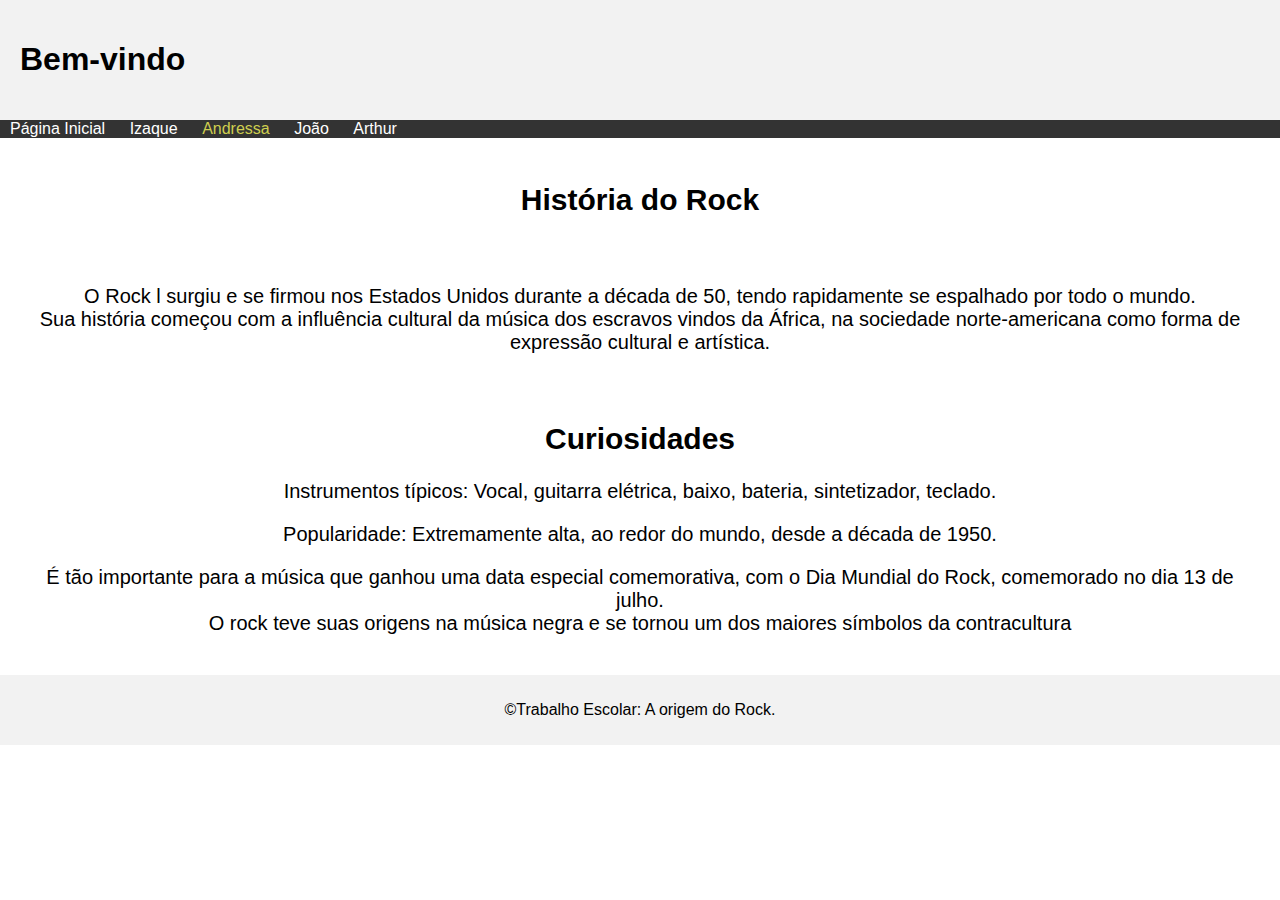
==== andressa.html @ 4364520e "TrabalhoEsc" ====
<!DOCTYPE html>
<html>
<head>
  <title>Trabalho-Escolar</title>
  <link rel="stylesheet" type="text/css" href="andressa.css">
</head>
<body>
  <header>
    <h1>Bem-vindo</h1>
  </header>
  
  <nav>
        
    <ul>
      <li><a href="index.html">Página Inicial</a></li>
      <li><a href="izaque.html">Izaque</a></li>
      <li><a class="pi"  href="andressa.html">Andressa</a></li>
      <li><a href="joao.html">João</a></li>
      <li><a href="arthur.html">Arthur</a></li>
    </ul>
        
  </nav>
  
  <main>
    <h2> História do Rock</h2>
    <br>
    <p>O Rock l surgiu e se firmou nos Estados Unidos durante a década de 50, tendo rapidamente se espalhado por todo o mundo. <br> Sua história começou com a influência cultural da música dos escravos vindos da África, na sociedade norte-americana como forma de expressão cultural e artística.</p>
    <br>
    <h2>Curiosidades</h2>
    <p>Instrumentos típicos: Vocal, guitarra elétrica, baixo, bateria, sintetizador, teclado.</p>
    <p>Popularidade: Extremamente alta, ao redor do mundo, desde a década de 1950.</p>
    <p>É tão importante para a música que ganhou uma data especial comemorativa, com o Dia Mundial do Rock, comemorado no dia 13 de julho.  <br>O rock teve suas origens na música negra e se tornou um dos maiores símbolos da contracultura</p>
  </main>
  
  <footer>
    <p>&copy;Trabalho Escolar: A origem do Rock.</p>
  </footer>
</body>
</html>
---- andressa.css ----
body {
    font-family: Arial, sans-serif;
    margin: 0;
    padding: 0;
    display: flex;
    flex-direction: column;
    min-height: 100vh;
  }

header {
  background-color: #f2f2f2;
  padding: 20px;
}

nav ul {
  list-style-type: none;
  margin: 0;
  padding: 0;
  background-color: #333;
}

nav ul li {
  display: inline;
}

nav ul li a {
  color: #fff;
  text-decoration: none;
  padding: 10px;
}

.pi {
    color: rgb(206, 206, 79);
}

main {
  padding: 20px;
  text-align: center;
  font-size: 20px;
}

footer {
    background-color: #f2f2f2;
    padding: 10px;
    text-align: center;
    flex-shrink: 0;
  }
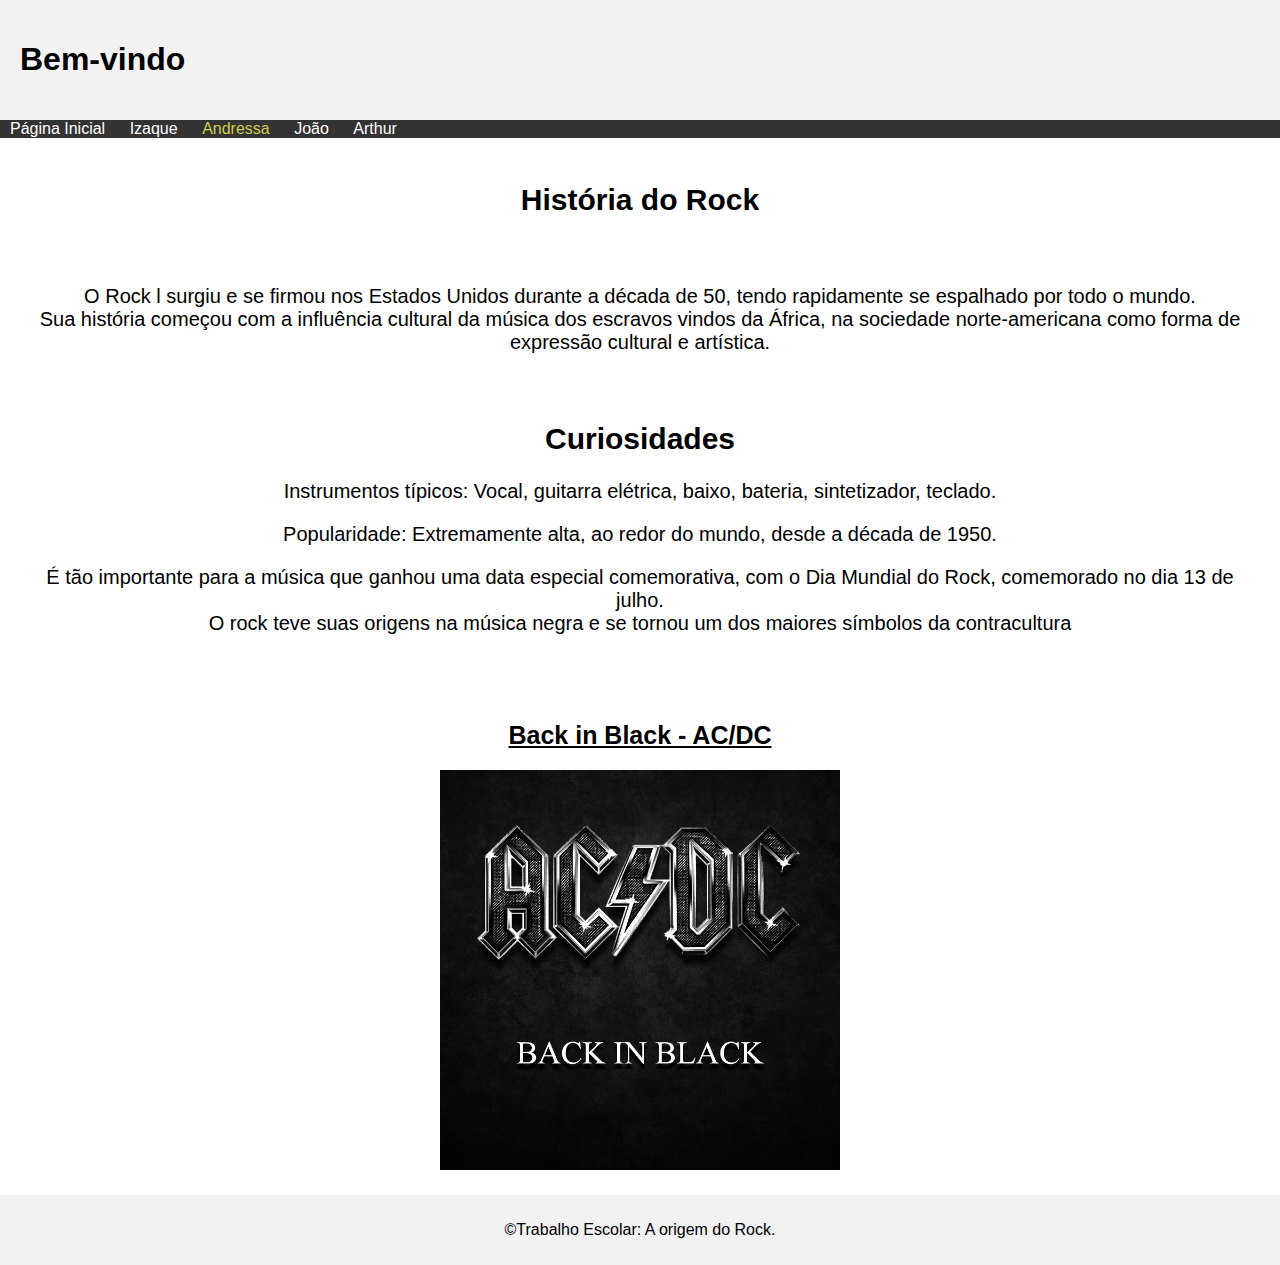
==== commit e703e025: "TrabalhoEsc" ====
--- a/andressa.html
+++ b/andressa.html
@@ -30,6 +30,13 @@
     <p>Instrumentos típicos: Vocal, guitarra elétrica, baixo, bateria, sintetizador, teclado.</p>
     <p>Popularidade: Extremamente alta, ao redor do mundo, desde a década de 1950.</p>
     <p>É tão importante para a música que ganhou uma data especial comemorativa, com o Dia Mundial do Rock, comemorado no dia 13 de julho.  <br>O rock teve suas origens na música negra e se tornou um dos maiores símbolos da contracultura</p>
+    <br>
+
+    <br>
+    <p><a href="https://youtu.be/pAgnJDJN4VA">Back in Black - AC/DC</a></p>
+    <img src="acdc.jpg">
+    <br>
+
   </main>
   
   <footer>
--- a/andressa.css
+++ b/andressa.css
@@ -39,6 +39,23 @@
   font-size: 20px;
 }
 
+main img {
+  width: 400px;
+}
+
+main a {
+  font-weight: bold;
+  font-size: 25px;
+  color: black;
+}
+
+main a:hover {
+  font-size: 35px;
+  text-decoration: none;
+  opacity: 50%;
+  transition: 1s;
+}
+
 footer {
     background-color: #f2f2f2;
     padding: 10px;
